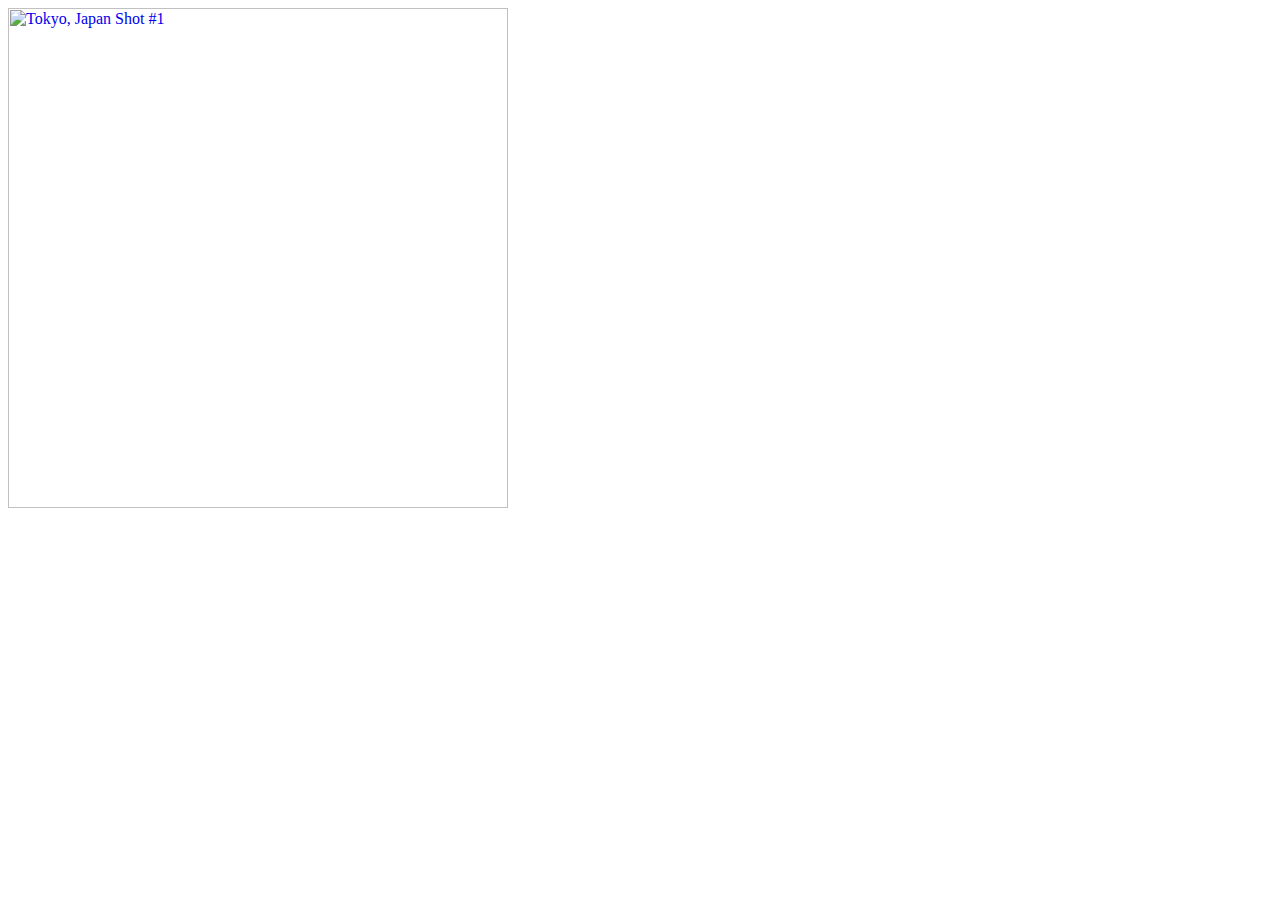
==== travel.html @ d583690d "Update travel.html" ====
<html>
  <head>
    <title>Travel Web Page - Tokyo, Japan</title>
  </head>
  
  <body>
      <a href="Tokyo1.jfif">
    <img src="Tokyo1.jfif" width="500" height="500" title = "Tokyo, Japan Shot #1">
  </body>
</html>
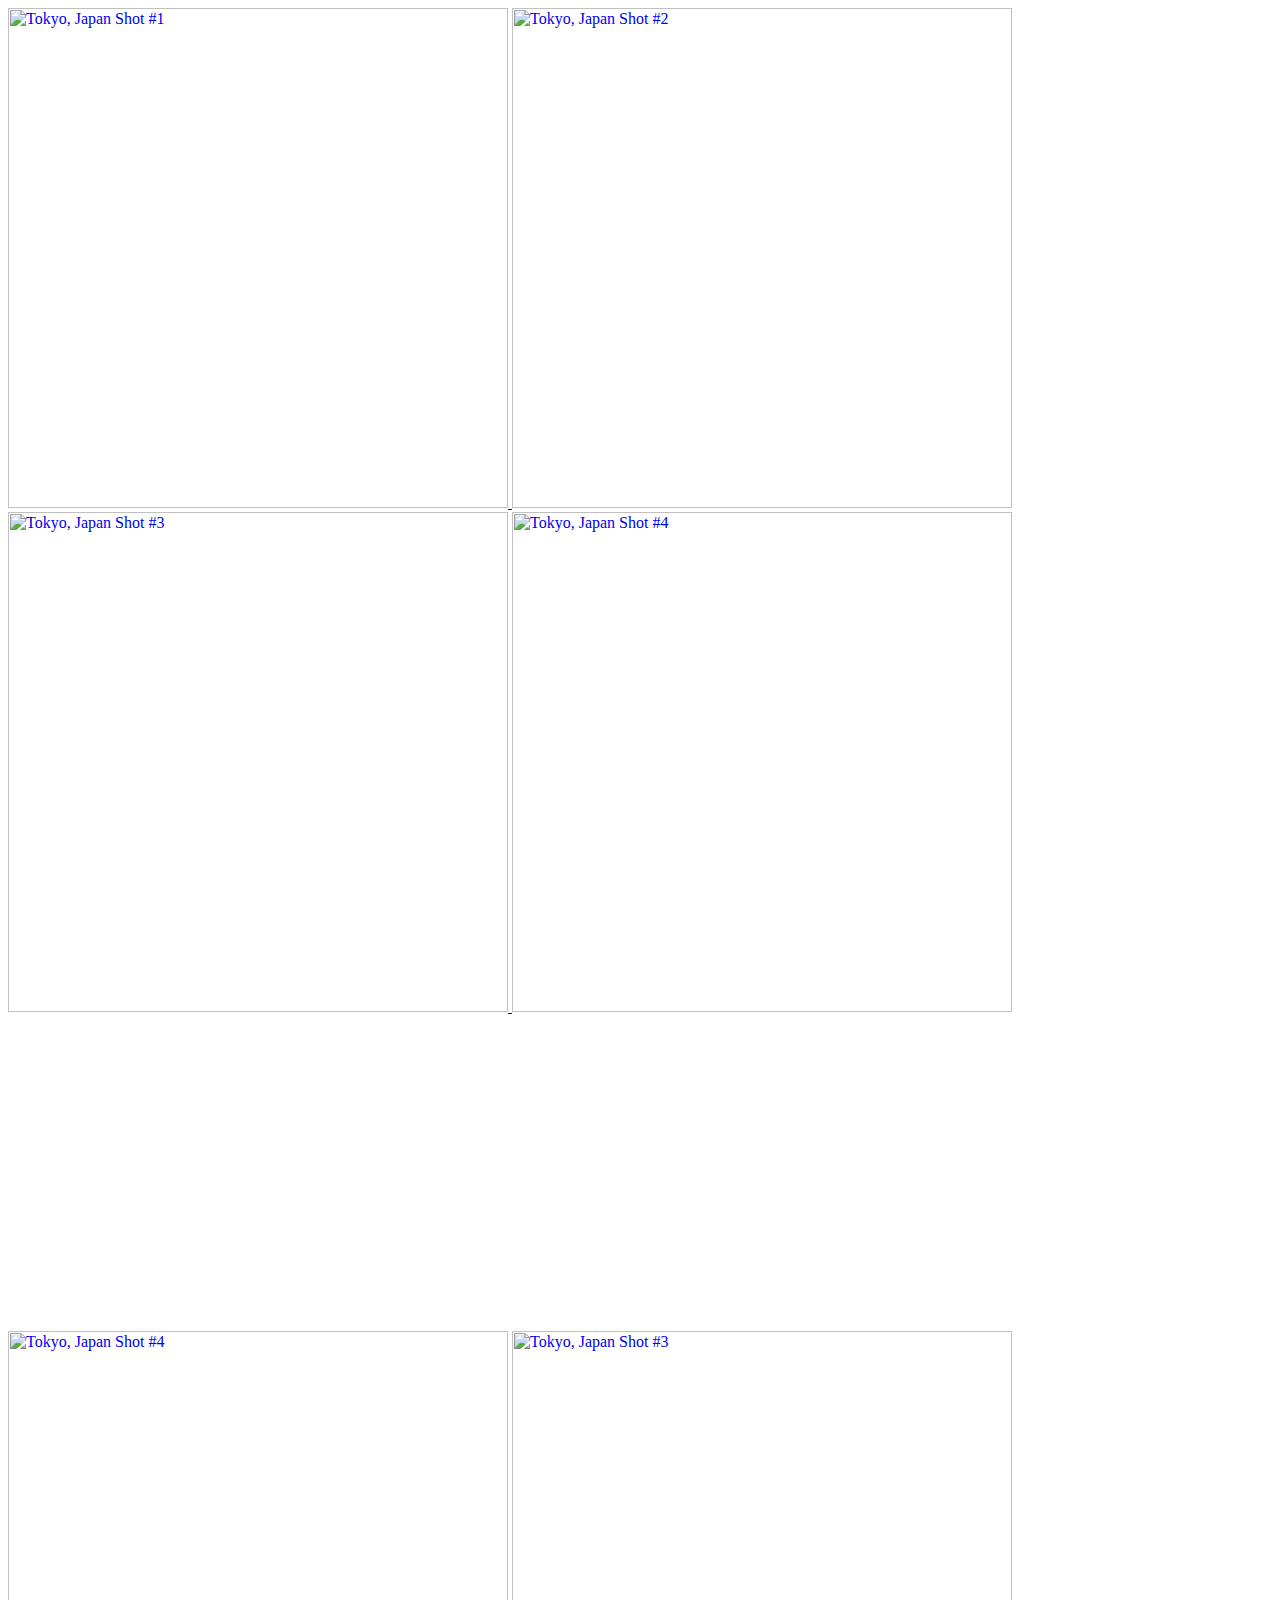
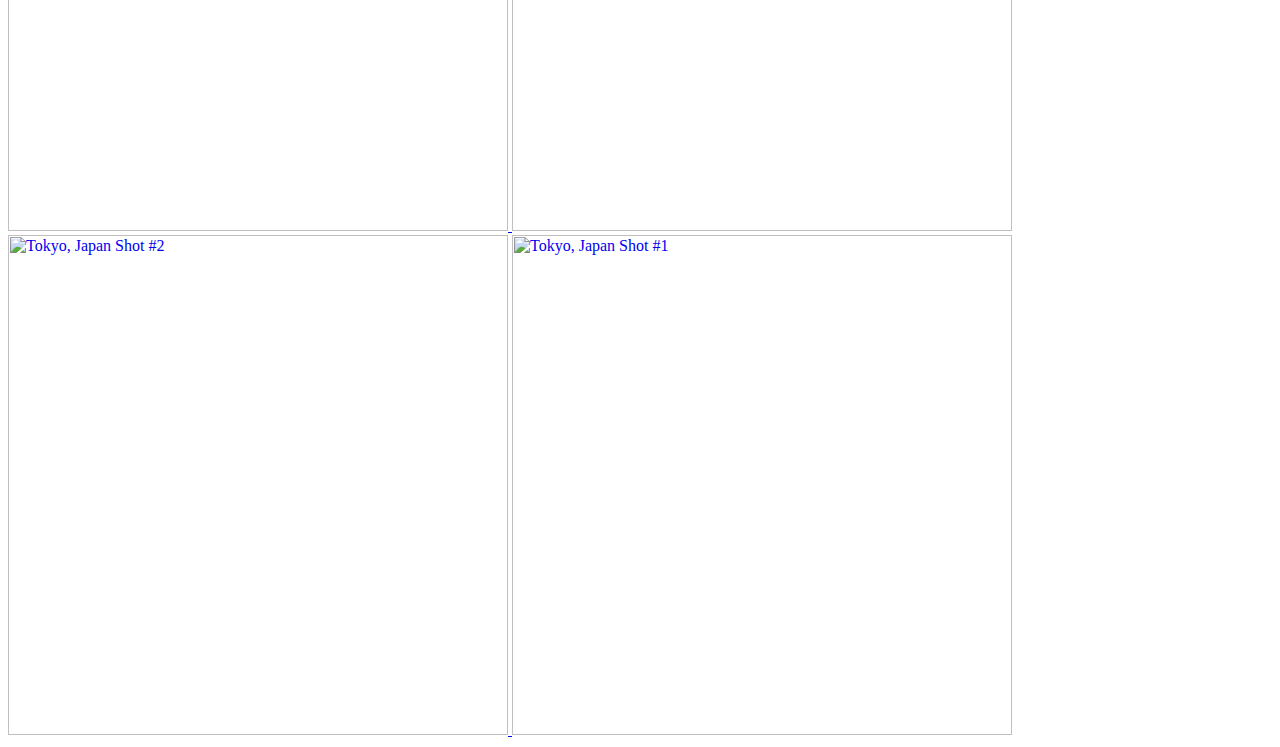
==== commit fce84356: "Update travel.html" ====
--- a/travel.html
+++ b/travel.html
@@ -6,5 +6,33 @@
   <body>
       <a href="Tokyo1.jfif">
     <img src="Tokyo1.jfif" width="500" height="500" title = "Tokyo, Japan Shot #1">
+    </a>
+      <a href="Tokyo2.jfif">
+    <img src="Tokyo2.jfif" width="500" height="500" title = "Tokyo, Japan Shot #2">
+    </a>
+      <a href="Tokyo3.jfif">
+    <img src="Tokyo3.jfif" width="500" height="500" title = "Tokyo, Japan Shot #3">
+    </a>
+      <a href="Tokyo4.jfif">
+    <img src="Tokyo4.jfif" width="500" height="500" title = "Tokyo, Japan Shot #4">
+    </a>
+    
+    <br>
+    <iframe width="560" height="315" src="https://www.youtube.com/embed/6qGiXY1SB68" frameborder="0" allow="accelerometer; autoplay; encrypted-media; gyroscope; picture-in-picture" allowfullscreen></iframe>
+    <br>
+    
+      <a href="Tokyo4.jfif">
+    <img src="Tokyo4.jfif" width="500" height="500" title = "Tokyo, Japan Shot #4">
+    </a>
+      <a href="Tokyo3.jfif">
+    <img src="Tokyo3.jfif" width="500" height="500" title = "Tokyo, Japan Shot #3">
+    </a>
+      <a href="Tokyo2.jfif">
+    <img src="Tokyo2.jfif" width="500" height="500" title = "Tokyo, Japan Shot #2">
+    </a>
+     <a href="Tokyo1.jfif">
+    <img src="Tokyo1.jfif" width="500" height="500" title = "Tokyo, Japan Shot #1">
+    </a>
+      
   </body>
 </html>
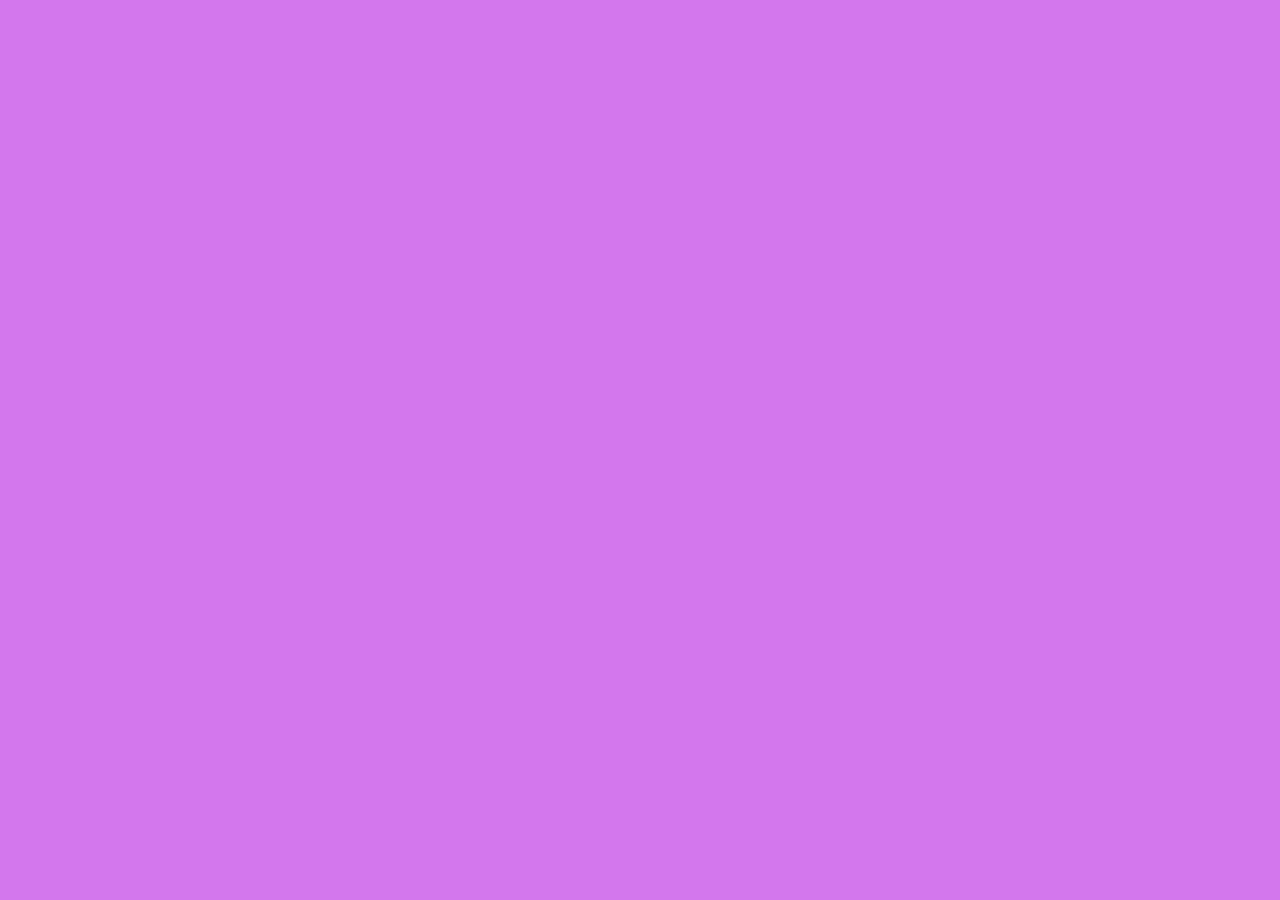
==== commit 94d7587e: "Update travel.html" ====
--- a/travel.html
+++ b/travel.html
@@ -1,6 +1,10 @@
 <html>
   <head>
     <title>Travel Web Page - Tokyo, Japan</title>
+    <style>
+        body{
+            background-color: #d377ed;
+      }
   </head>
   
   <body>
@@ -18,7 +22,7 @@
     </a>
     
     <br>
-    <iframe width="560" height="315" src="https://www.youtube.com/embed/6qGiXY1SB68" frameborder="0" allow="accelerometer; autoplay; encrypted-media; gyroscope; picture-in-picture" allowfullscreen></iframe>
+    <iframe width="560" height="325" src="https://www.youtube.com/embed/6qGiXY1SB68" frameborder="0" allow="accelerometer; autoplay; encrypted-media; gyroscope; picture-in-picture" allowfullscreen></iframe>
     <br>
     
       <a href="Tokyo4.jfif">
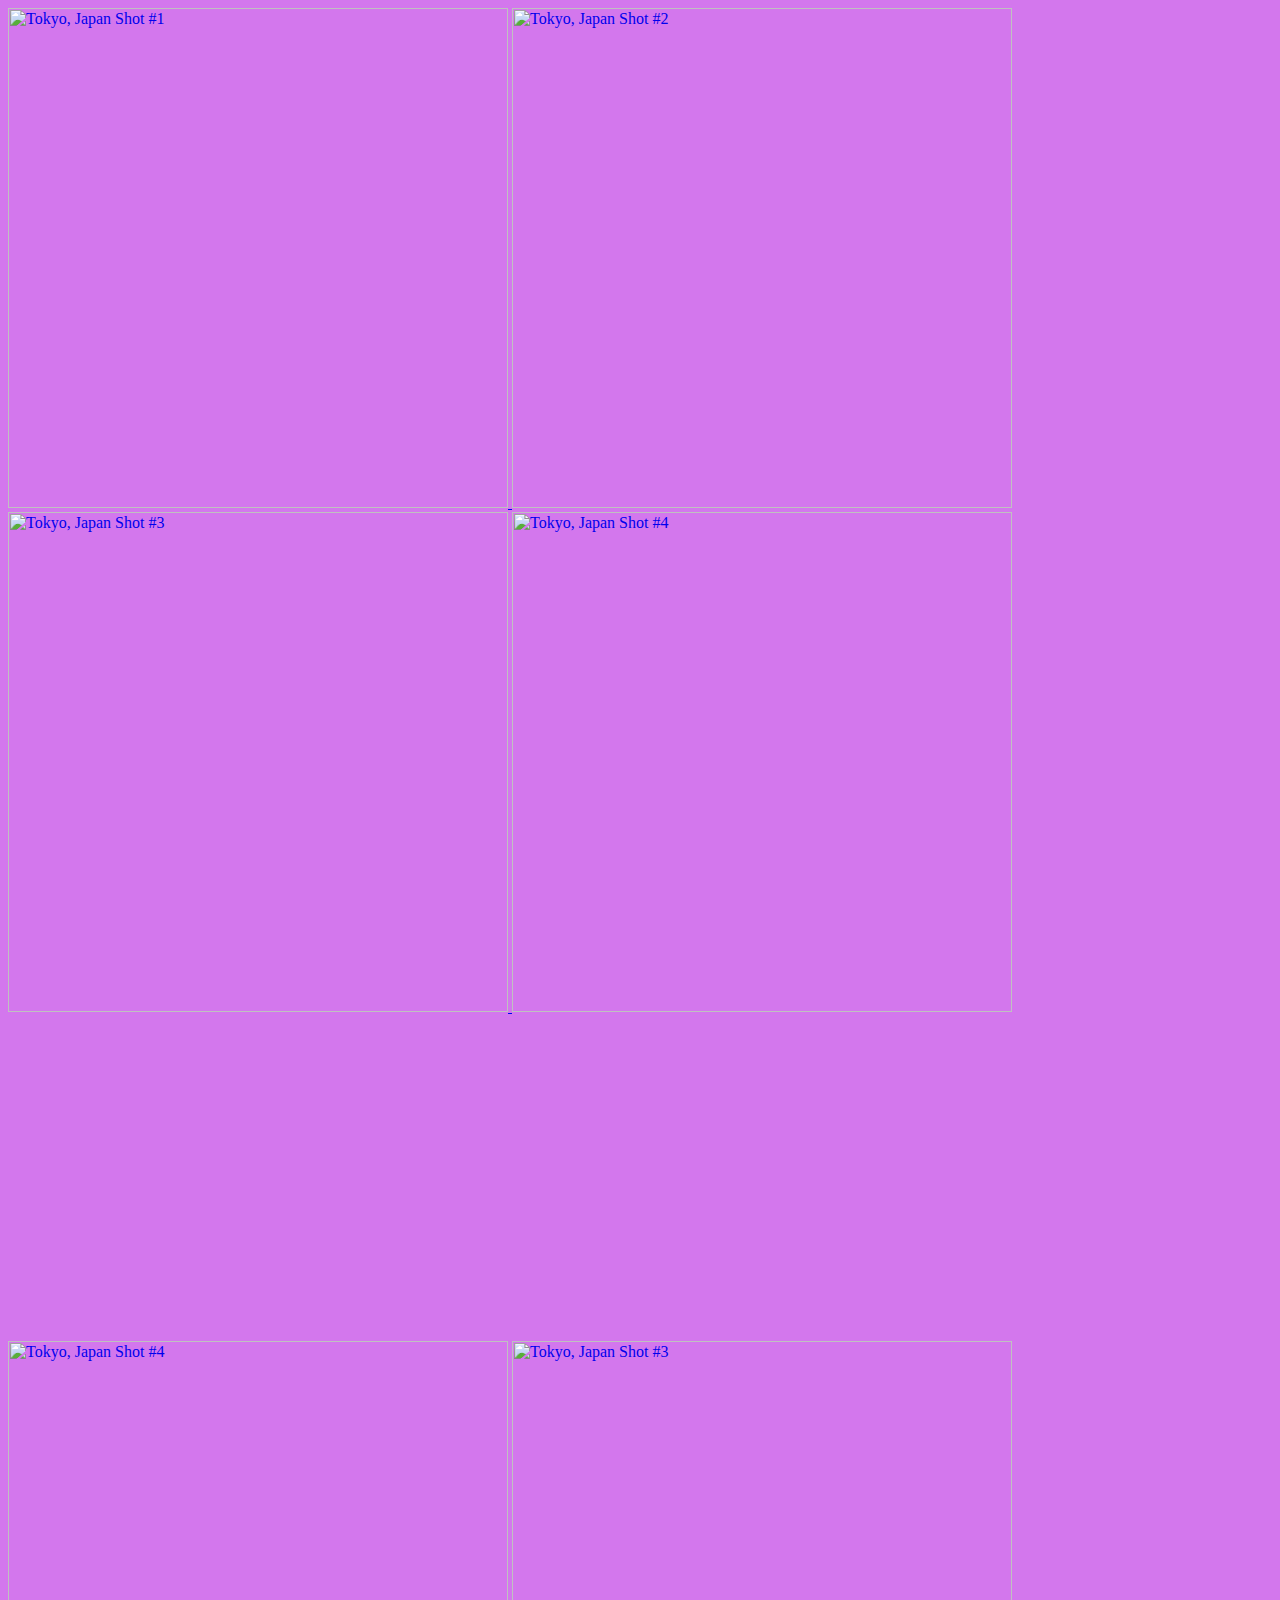
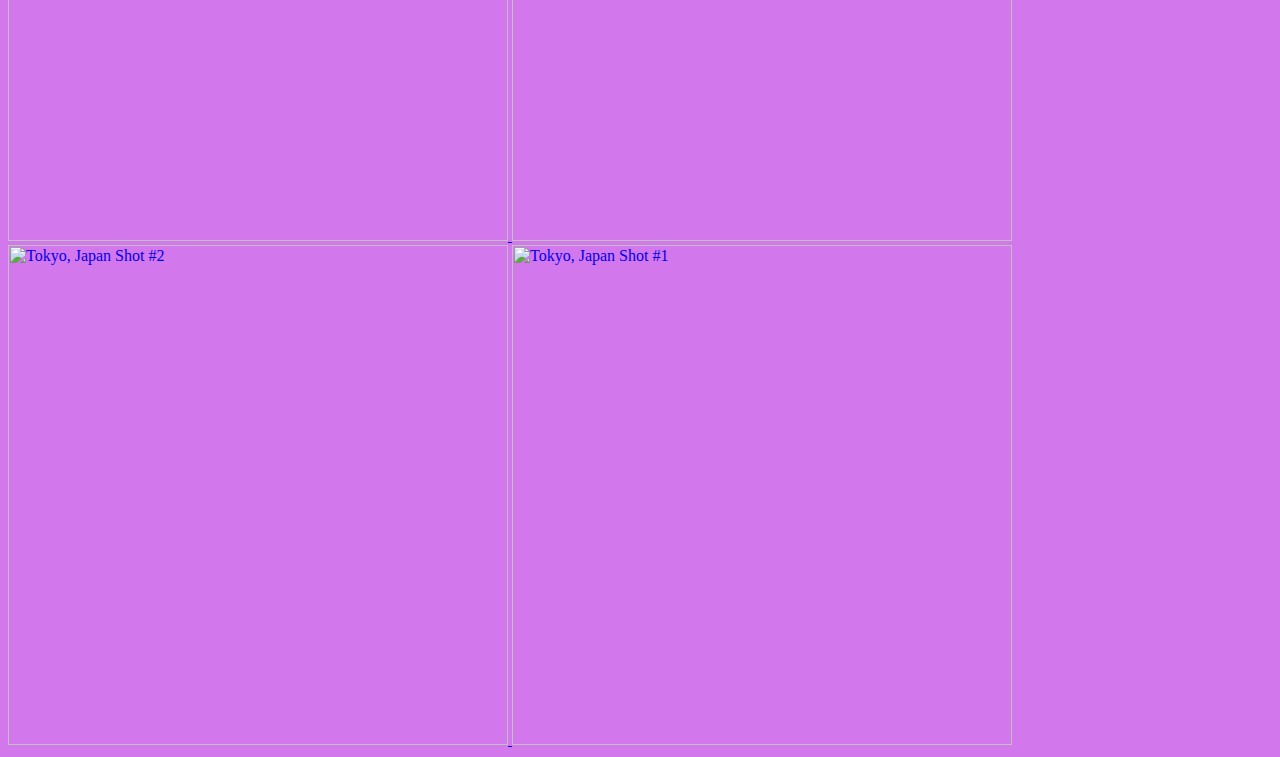
==== commit 2b24fb9d: "Update travel.html" ====
--- a/travel.html
+++ b/travel.html
@@ -4,7 +4,8 @@
     <style>
         body{
             background-color: #d377ed;
-      }
+        }
+    </style>
   </head>
   
   <body>
